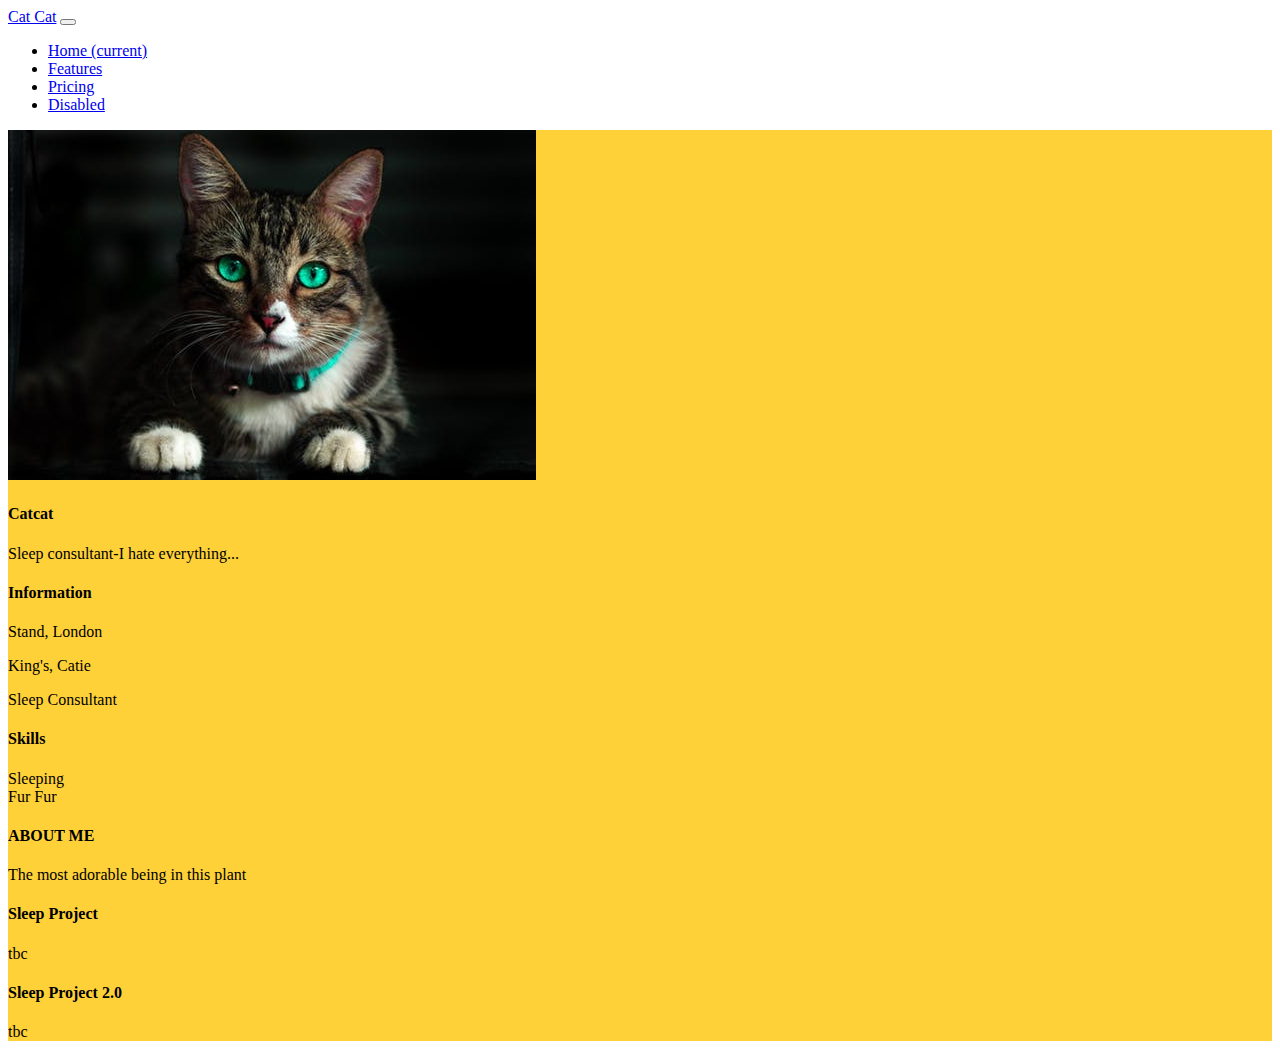
==== index.html @ 606c1ec6 "New changes" ====
<!DOCTYPE html>
<html>

<head>
	<title>Lena Ma</title>
	<link rel="stylesheet" type="text/css" href="css/style.css">
	<link rel="stylesheet" href="https://stackpath.bootstrapcdn.com/bootstrap/4.1.3/css/bootstrap.min.css" integrity="sha384-MCw98/SFnGE8fJT3GXwEOngsV7Zt27NXFoaoApmYm81iuXoPkFOJwJ8ERdknLPMO" crossorigin="anonymous">
	<link rel="stylesheet" href="https://use.fontawesome.com/releases/v5.5.0/css/all.css" integrity="sha384-B4dIYHKNBt8Bc12p+WXckhzcICo0wtJAoU8YZTY5qE0Id1GSseTk6S+L3BlXeVIU" crossorigin="anonymous">
	<script src="https://code.jquery.com/jquery-3.3.1.slim.min.js" integrity="sha384-q8i/X+965DzO0rT7abK41JStQIAqVgRVzpbzo5smXKp4YfRvH+8abtTE1Pi6jizo" crossorigin="anonymous"></script>
<script src="https://cdnjs.cloudflare.com/ajax/libs/popper.js/1.14.3/umd/popper.min.js" integrity="sha384-ZMP7rVo3mIykV+2+9J3UJ46jBk0WLaUAdn689aCwoqbBJiSnjAK/l8WvCWPIPm49" crossorigin="anonymous"></script>
<script src="https://stackpath.bootstrapcdn.com/bootstrap/4.1.3/js/bootstrap.min.js" integrity="sha384-ChfqqxuZUCnJSK3+MXmPNIyE6ZbWh2IMqE241rYiqJxyMiZ6OW/JmZQ5stwEULTy" crossorigin="anonymous"></script>


</head>
<body>
	<nav class="navbar navbar-expand-lg navbar-dark bg-primary">
		<a class="navbar-brand" href="#">Cat Cat</a>
		 <button class="navbar-toggler" type="button" data-toggle="collapse" data-target="#navbarNav" aria-controls="navbarNav" aria-expanded="false" aria-label="Toggle navigation">
		 	<span class="navbar-toggler-icon"></span>
     </button>
     <div class="collapse navbar-collapse" id="navbarNav">
     	<ul class="navbar-nav">
     		<li class="nav-item active">
        <a class="nav-link" href="#">Home <span class="sr-only">(current)</span></a>
         </li>
         <li class="nav-item">
         	<a class="nav-link" href="#">Features</a>
         </li>
         <li class="nav-item">
         	<a class="nav-link" href="#">Pricing</a>
         </li>
         <li class="nav-item">
          <a class="nav-link disabled" href="#">Disabled</a>
        </li>
      </ul>
    </div>
  </nav>


	<div class="container mt-3 lc-background-color">
		<div class="row">
			<div class="col-md-4">
				<div class="card text-center">
					<div class="card-body">
						<img src="images/cat.jpeg" class="w-50 rounded-circle">
						<h4 class="card-title">Catcat</h4>
						<p class="card-text">Sleep consultant-I hate everything...</p>
					</div>
					<div class="card-footer">
						<a href="https://fontawesome.com/icons/linkedin?style=brands" class="mx-2"><i class="fab fa-linkedin fa-lg text-warning"></i></a>
						<a href="#" class="mx-2"><i class="fab fa-instagram fa-lg text-warning"></i></a>
						<a href="#" class="mx-2"><i class="fab fa-facebook fa-lg text-warning"></i></a>
					</div>
				</div>
				<div class="card my-2">	
					<div class="card-body">
						<h4 class="card-title">Information</h4>
						<p class="card-text"><i class="fas fa-thumbtack"></i> Stand, London</p>
						<p class="card-text"><i class="fas fa-university"></i> King's, Catie</p>
						<p class="card-text"><i class="fas fa-briefcase"></i> Sleep Consultant</p>
					</div>
				</div>
				<div class="card">
					<div class="card-body">
						<h4 class="card-title">Skills</h4>
						Sleeping
						<div class="progress">
             <div class="progress-bar progress-bar-striped bg-info" role="progressbar" style="width: 90%" aria-valuenow="10" aria-valuemin="0" aria-valuemax="100"></div>
            </div>
            Fur Fur
            <div class="progress">
             <div class="progress-bar progress-bar-striped bg-danger" role="progressbar" style="width: 60%" aria-valuenow="10" aria-valuemin="0" aria-valuemax="100"></div>
            </div>
					</div>
				</div>
			</div>
			<div class="col-md-8">
				<div class="card">
					<div class="card-body">
						<h4 class="card-title">ABOUT ME</h4>
						<P class="card-text">The most adorable being in this plant</P>
					</div>
				</div>
				<div class="card mt-2">
					<div class="card-body">
						<h4 class="card-title">Sleep Project</h4>
						<p>tbc</p>

						<h4 class="card-title">Sleep Project 2.0</h4>
						<p>tbc</p>
					</div>
				</div>
			</div>
		</div>
	</div>
</body>
</html>
---- css/style.css ----
.lc-background-color{
	background-color:#FFD139
}
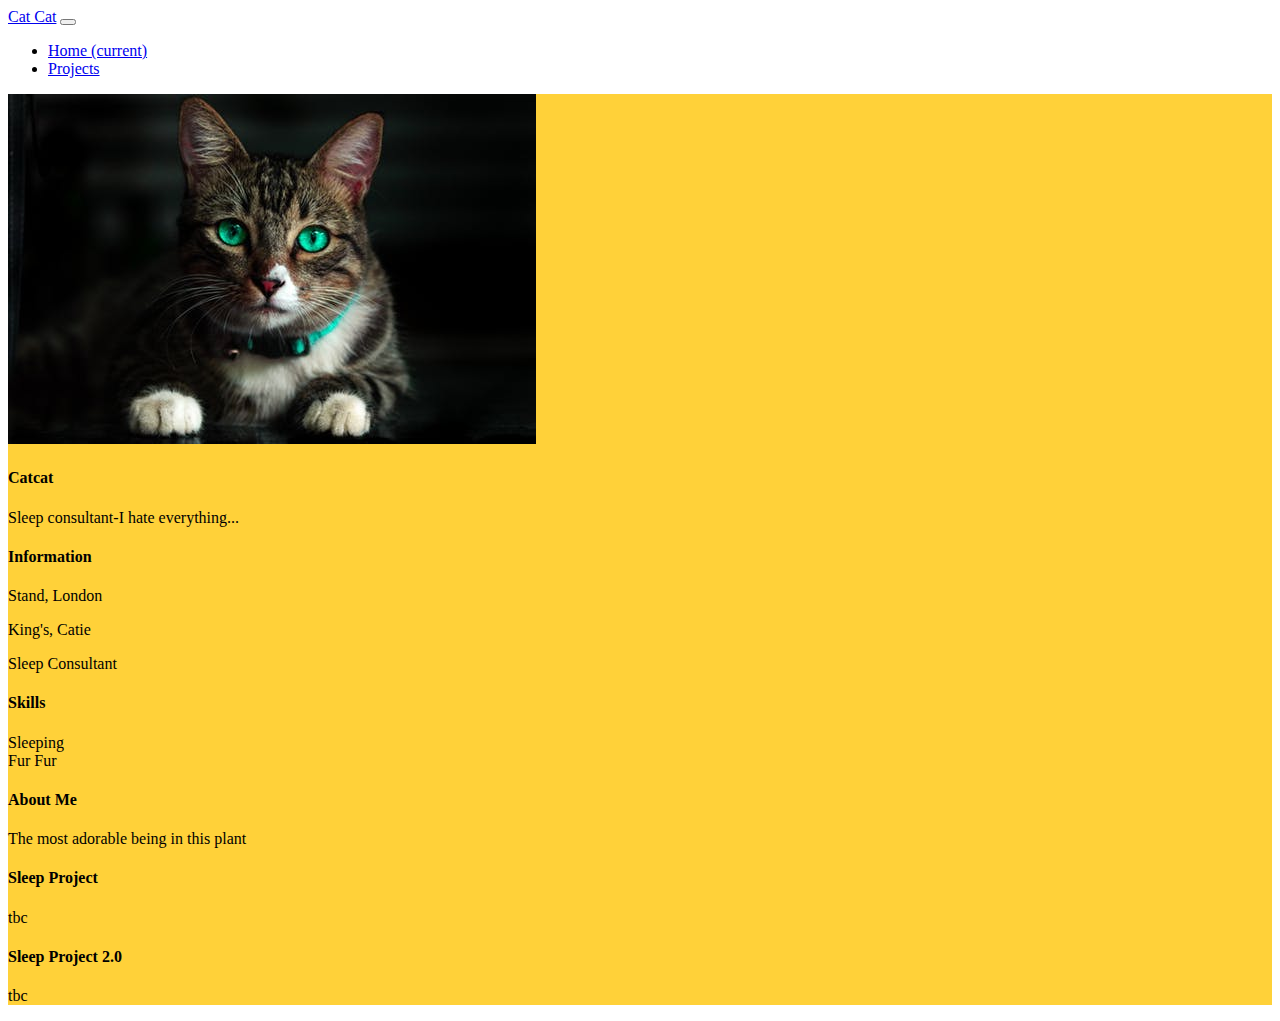
==== commit fe359883: "17:45" ====
--- a/index.html
+++ b/index.html
@@ -24,13 +24,10 @@
         <a class="nav-link" href="#">Home <span class="sr-only">(current)</span></a>
          </li>
          <li class="nav-item">
-         	<a class="nav-link" href="#">Features</a>
+         	<a class="nav-link" href="project.html">Projects</a>
          </li>
-         <li class="nav-item">
-         	<a class="nav-link" href="#">Pricing</a>
-         </li>
-         <li class="nav-item">
-          <a class="nav-link disabled" href="#">Disabled</a>
+      
+         
         </li>
       </ul>
     </div>
@@ -77,7 +74,7 @@
 			<div class="col-md-8">
 				<div class="card">
 					<div class="card-body">
-						<h4 class="card-title">ABOUT ME</h4>
+						<h4 class="card-title">About Me</h4>
 						<P class="card-text">The most adorable being in this plant</P>
 					</div>
 				</div>
